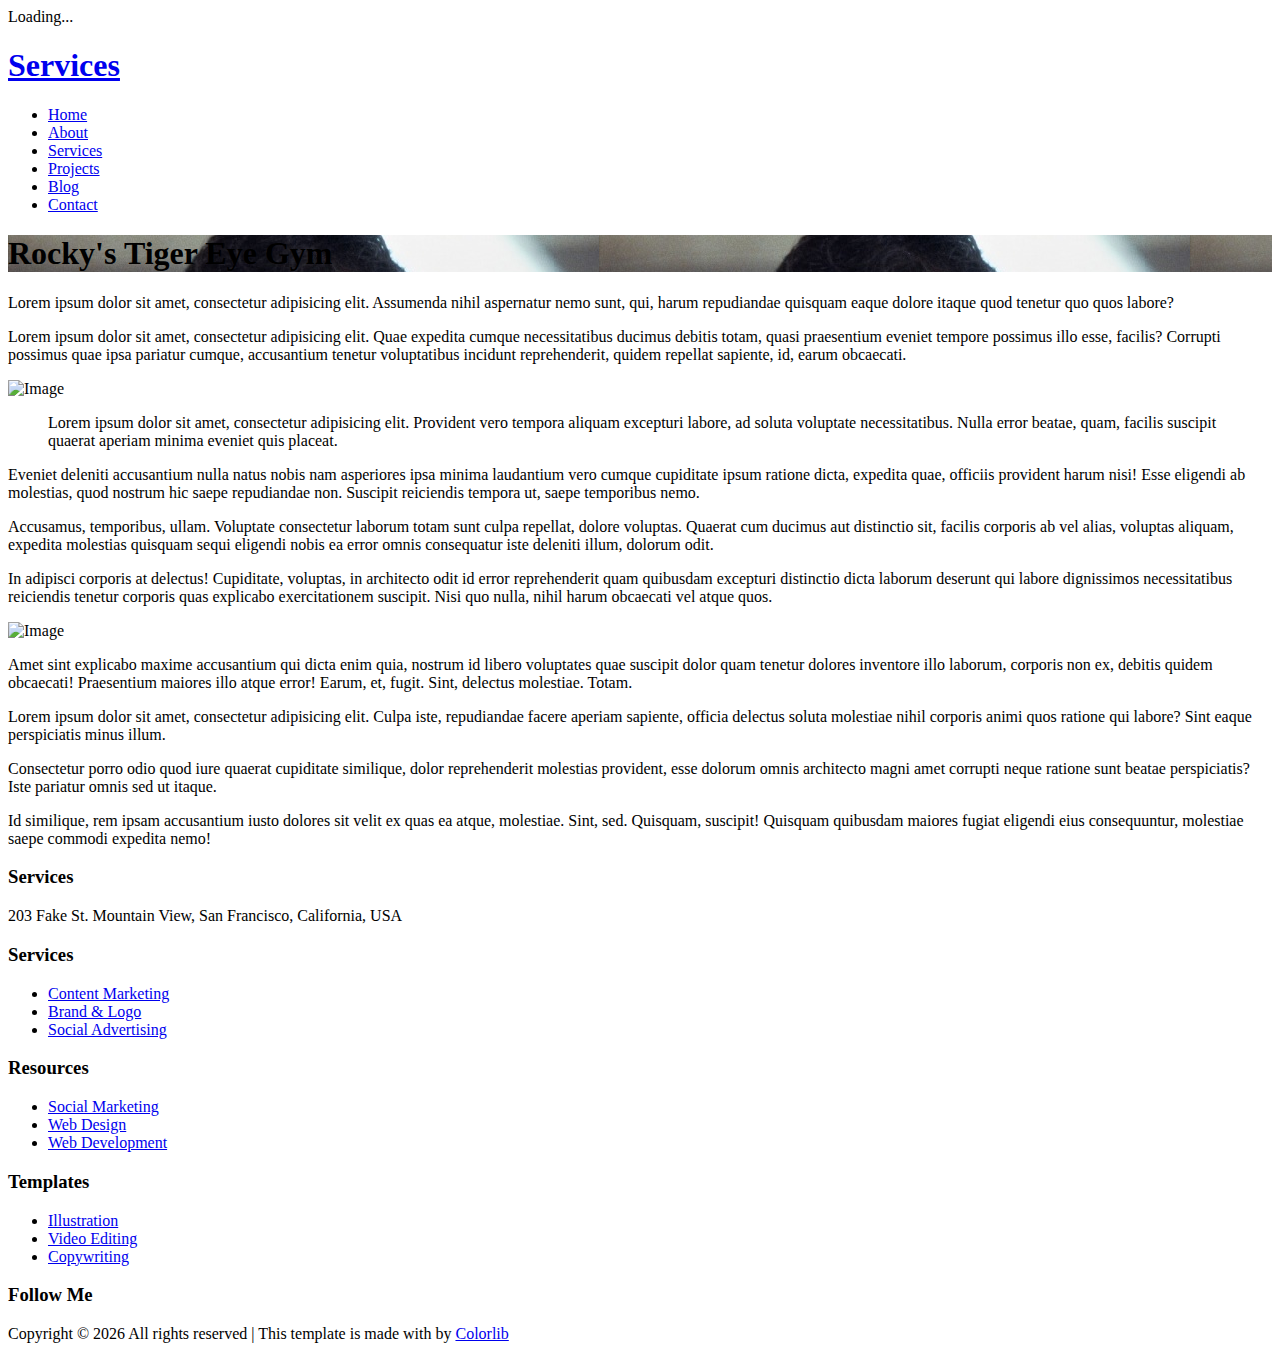
==== dual.html @ f60601f9 "Added Featured Pages" ====
<!DOCTYPE html>
<html lang="en">
  <head>
    <title>Services Free Template by Colorlib</title>
    <meta charset="utf-8" />
    <meta
      name="viewport"
      content="width=device-width, initial-scale=1, shrink-to-fit=no"
    />

    <link
      href="https://fonts.googleapis.com/css2?family=Jost:wght@400;700;900&display=swap"
      rel="stylesheet"
    />
    <link rel="stylesheet" href="fonts/icomoon/style.css" />

    <link rel="stylesheet" href="css/bootstrap/bootstrap.css" />
    <link rel="stylesheet" href="css/jquery-ui.css" />
    <link rel="stylesheet" href="css/owl.carousel.min.css" />
    <link rel="stylesheet" href="css/owl.theme.default.min.css" />
    <link rel="stylesheet" href="css/owl.theme.default.min.css" />

    <link rel="stylesheet" href="css/jquery.fancybox.min.css" />

    <link rel="stylesheet" href="css/bootstrap-datepicker.css" />

    <link rel="stylesheet" href="fonts/flaticon/font/flaticon.css" />

    <link rel="stylesheet" href="css/aos.css" />

    <link rel="stylesheet" href="css/style.css" />
  </head>
  <body data-spy="scroll" data-target=".site-navbar-target" data-offset="300">
    <div id="overlayer"></div>
    <div class="loader">
      <div class="spinner-border text-primary" role="status">
        <span class="sr-only">Loading...</span>
      </div>
    </div>

    <div class="site-wrap">
      <div class="site-mobile-menu site-navbar-target">
        <div class="site-mobile-menu-header">
          <div class="site-mobile-menu-close mt-3">
            <span class="icon-close2 js-menu-toggle"></span>
          </div>
        </div>
        <div class="site-mobile-menu-body"></div>
      </div>

      <header
        class="site-navbar py-4 js-sticky-header site-navbar-target"
        role="banner"
      >
        <div class="container">
          <div class="row align-items-center justify-content-center">
            <div class="col-4">
              <h1 class="m-0 site-logo"><a href="index.html">Services</a></h1>
            </div>

            <div class="col-8">
              <nav
                class="site-navigation position-relative text-right"
                role="navigation"
              >
                <ul
                  class="site-menu main-menu js-clone-nav mr-auto d-none d-lg-block"
                >
                  <li>
                    <a href="index.html#home-section" class="nav-link">Home</a>
                  </li>
                  <li>
                    <a href="index.html#about-section" class="nav-link"
                      >About</a
                    >
                  </li>
                  <li>
                    <a href="index.html#services-section" class="nav-link"
                      >Services</a
                    >
                  </li>
                  <li>
                    <a href="index.html#projects-section" class="nav-link"
                      >Projects</a
                    >
                  </li>
                  <li>
                    <a href="index.html#blog-section" class="nav-link">Blog</a>
                  </li>
                  <li>
                    <a href="index.html#contact-section" class="nav-link"
                      >Contact</a
                    >
                  </li>
                </ul>
              </nav>

              <a
                href="#"
                class="d-inline-block d-lg-none site-menu-toggle js-menu-toggle float-right"
                ><span class="icon-menu h3"></span
              ></a>
            </div>
          </div>
        </div>
      </header>

      <div
        class="site-blocks-cover overlay bg-light"
        style="background-image: url('images/blog_2.jpg')"
        id="home-section"
      >
        <div class="container">
          <div class="row justify-content-center">
            <div class="col-12 text-center align-self-center text-intro">
              <div class="row justify-content-center">
                <div class="col-lg-12">
                  <h1 class="text-white">Rocky's Tiger Eye Gym</h1>
                </div>
              </div>
            </div>
          </div>
        </div>
      </div>

      <div class="site-section first-section">
        <div class="container">
          <div class="row">
            <div class="col-md-12 blog-content">
              <p class="lead">
                Lorem ipsum dolor sit amet, consectetur adipisicing elit.
                Assumenda nihil aspernatur nemo sunt, qui, harum repudiandae
                quisquam eaque dolore itaque quod tenetur quo quos labore?
              </p>
              <p>
                Lorem ipsum dolor sit amet, consectetur adipisicing elit. Quae
                expedita cumque necessitatibus ducimus debitis totam, quasi
                praesentium eveniet tempore possimus illo esse, facilis?
                Corrupti possimus quae ipsa pariatur cumque, accusantium tenetur
                voluptatibus incidunt reprehenderit, quidem repellat sapiente,
                id, earum obcaecati.
              </p>
              <p>
                <img src="images/img_1.jpg" alt="Image" class="img-fluid" />
              </p>

              <blockquote>
                <p>
                  Lorem ipsum dolor sit amet, consectetur adipisicing elit.
                  Provident vero tempora aliquam excepturi labore, ad soluta
                  voluptate necessitatibus. Nulla error beatae, quam, facilis
                  suscipit quaerat aperiam minima eveniet quis placeat.
                </p>
              </blockquote>

              <p>
                Eveniet deleniti accusantium nulla natus nobis nam asperiores
                ipsa minima laudantium vero cumque cupiditate ipsum ratione
                dicta, expedita quae, officiis provident harum nisi! Esse
                eligendi ab molestias, quod nostrum hic saepe repudiandae non.
                Suscipit reiciendis tempora ut, saepe temporibus nemo.
              </p>
              <p>
                Accusamus, temporibus, ullam. Voluptate consectetur laborum
                totam sunt culpa repellat, dolore voluptas. Quaerat cum ducimus
                aut distinctio sit, facilis corporis ab vel alias, voluptas
                aliquam, expedita molestias quisquam sequi eligendi nobis ea
                error omnis consequatur iste deleniti illum, dolorum odit.
              </p>
              <p>
                In adipisci corporis at delectus! Cupiditate, voluptas, in
                architecto odit id error reprehenderit quam quibusdam excepturi
                distinctio dicta laborum deserunt qui labore dignissimos
                necessitatibus reiciendis tenetur corporis quas explicabo
                exercitationem suscipit. Nisi quo nulla, nihil harum obcaecati
                vel atque quos.
              </p>
              <p>
                <img src="images/img_2.jpg" alt="Image" class="img-fluid" />
              </p>
              <p>
                Amet sint explicabo maxime accusantium qui dicta enim quia,
                nostrum id libero voluptates quae suscipit dolor quam tenetur
                dolores inventore illo laborum, corporis non ex, debitis quidem
                obcaecati! Praesentium maiores illo atque error! Earum, et,
                fugit. Sint, delectus molestiae. Totam.
              </p>

              <p>
                Lorem ipsum dolor sit amet, consectetur adipisicing elit. Culpa
                iste, repudiandae facere aperiam sapiente, officia delectus
                soluta molestiae nihil corporis animi quos ratione qui labore?
                Sint eaque perspiciatis minus illum.
              </p>
              <p>
                Consectetur porro odio quod iure quaerat cupiditate similique,
                dolor reprehenderit molestias provident, esse dolorum omnis
                architecto magni amet corrupti neque ratione sunt beatae
                perspiciatis? Iste pariatur omnis sed ut itaque.
              </p>
              <p>
                Id similique, rem ipsam accusantium iusto dolores sit velit ex
                quas ea atque, molestiae. Sint, sed. Quisquam, suscipit!
                Quisquam quibusdam maiores fugiat eligendi eius consequuntur,
                molestiae saepe commodi expedita nemo!
              </p>
            </div>
          </div>
        </div>
      </div>

      <footer class="site-section bg-light footer">
        <div class="container">
          <div class="row mb-5">
            <div class="col-md-3">
              <h3 class="footer-title">Services</h3>
              <p>
                <span class="d-inline-block d-md-block"
                  >203 Fake St. Mountain View,</span
                >
                San Francisco, California, USA
              </p>
            </div>
            <div class="col-md-5 mx-auto">
              <div class="row">
                <div class="col-lg-4">
                  <h3 class="footer-title">Services</h3>
                  <ul class="list-unstyled">
                    <li><a href="#">Content Marketing</a></li>
                    <li><a href="#">Brand & Logo</a></li>
                    <li><a href="#">Social Advertising</a></li>
                  </ul>
                </div>
                <div class="col-lg-4">
                  <h3 class="footer-title">Resources</h3>
                  <ul class="list-unstyled">
                    <li><a href="#">Social Marketing</a></li>
                    <li><a href="#">Web Design</a></li>
                    <li><a href="#">Web Development</a></li>
                  </ul>
                </div>
                <div class="col-lg-4">
                  <h3 class="footer-title">Templates</h3>
                  <ul class="list-unstyled">
                    <li><a href="#">Illustration</a></li>
                    <li><a href="#">Video Editing</a></li>
                    <li><a href="#">Copywriting</a></li>
                  </ul>
                </div>
              </div>
            </div>
            <div class="col-md-3">
              <h3 class="footer-title">Follow Me</h3>
              <a href="#" class="social-circle m-2"
                ><span class="icon-twitter"></span
              ></a>
              <a href="#" class="social-circle m-2"
                ><span class="icon-facebook"></span
              ></a>
              <a href="#" class="social-circle m-2"
                ><span class="icon-instagram"></span
              ></a>
              <a href="#" class="social-circle m-2"
                ><span class="icon-dribbble"></span
              ></a>
              <a href="#" class="social-circle m-2"
                ><span class="icon-linkedin"></span
              ></a>
            </div>
          </div>

          <div class="row">
            <div class="col-12 text-center">
              <p>
                <!-- Link back to Colorlib can't be removed. Template is licensed under CC BY 3.0. -->
                Copyright &copy;
                <script>
                  document.write(new Date().getFullYear());
                </script>
                All rights reserved | This template is made with
                <i class="icon-heart" aria-hidden="true"></i> by
                <a href="https://colorlib.com" target="_blank">Colorlib</a>
                <!-- Link back to Colorlib can't be removed. Template is licensed under CC BY 3.0. -->
              </p>
            </div>
          </div>
        </div>
      </footer>
    </div>
    <!-- .site-wrap -->

    <script src="js/jquery-3.3.1.min.js"></script>
    <script src="js/jquery-ui.js"></script>
    <script src="js/popper.min.js"></script>
    <script src="js/bootstrap.min.js"></script>
    <script src="js/owl.carousel.min.js"></script>
    <script src="js/jquery.easing.1.3.js"></script>
    <script src="js/aos.js"></script>
    <script src="js/jquery.fancybox.min.js"></script>
    <script src="js/jquery.sticky.js"></script>
    <script src="js/isotope.pkgd.min.js"></script>

    <script src="js/main.js"></script>
  </body>
</html>
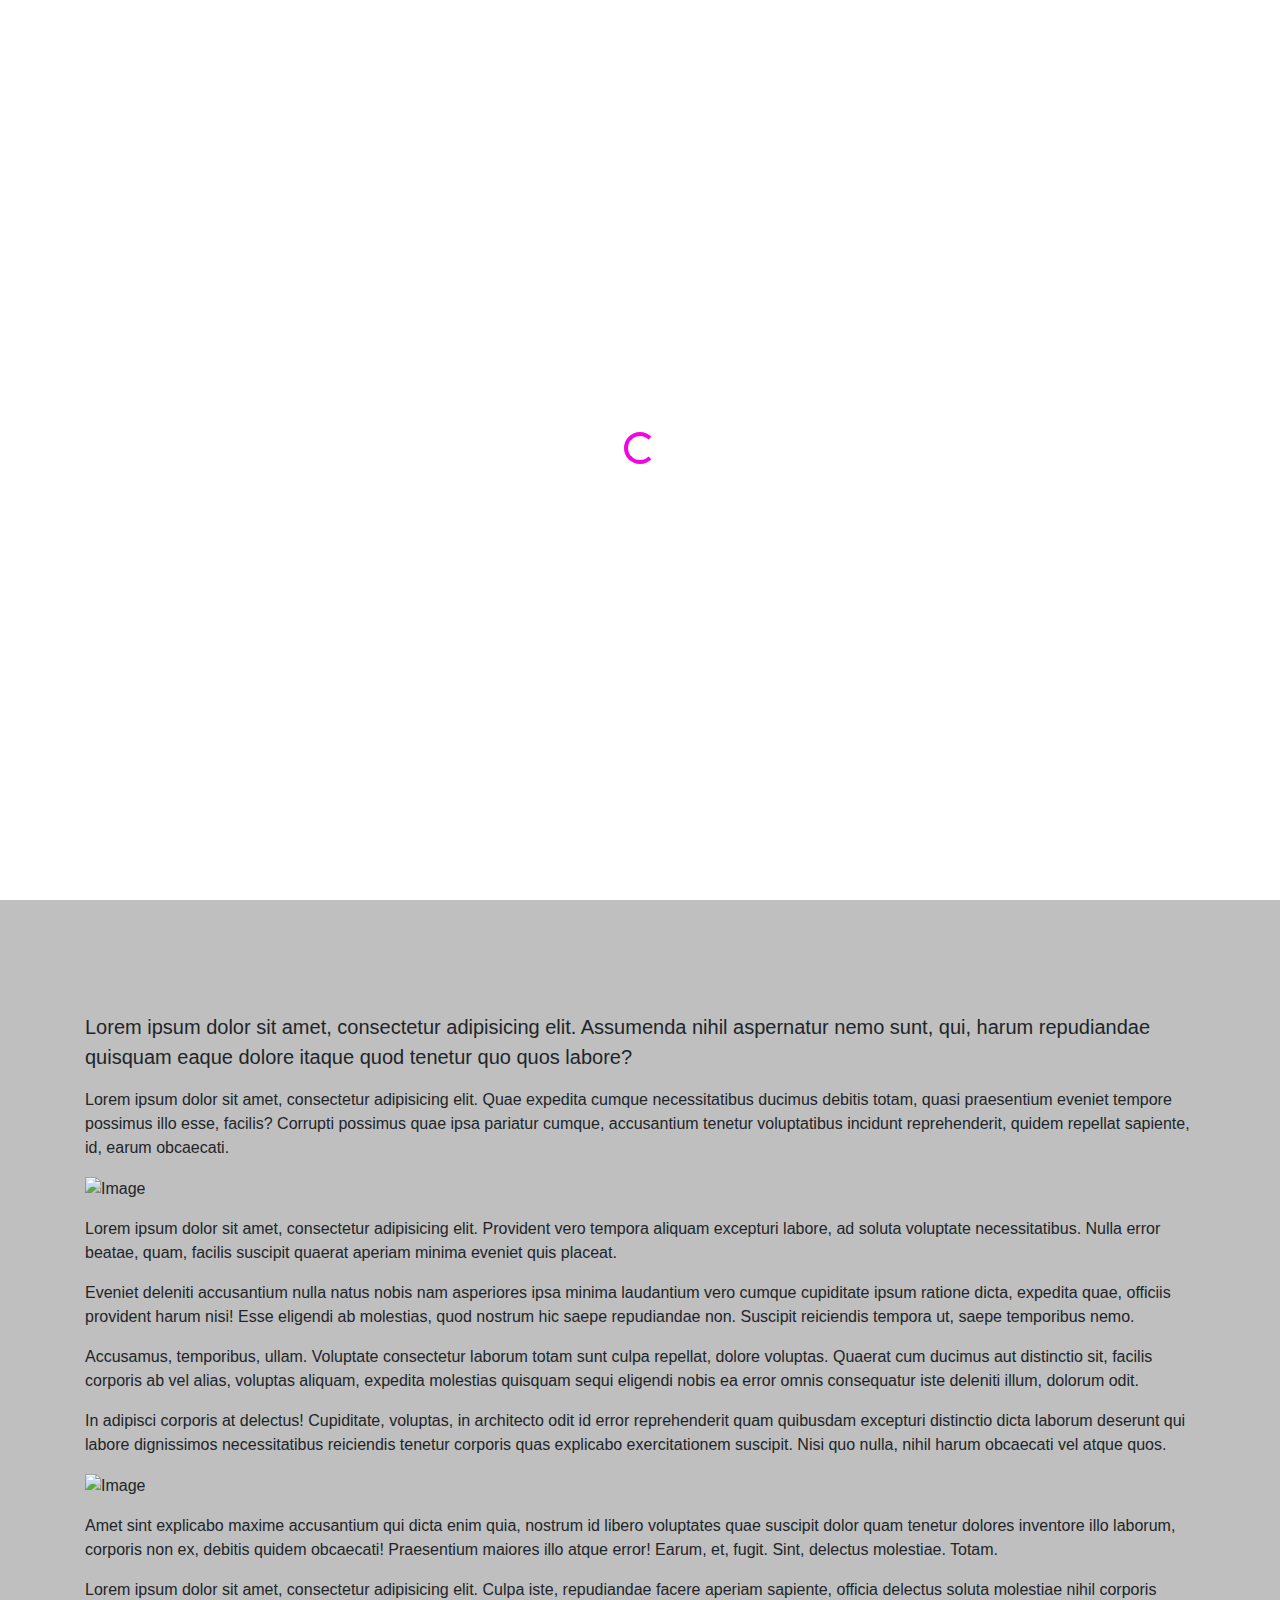
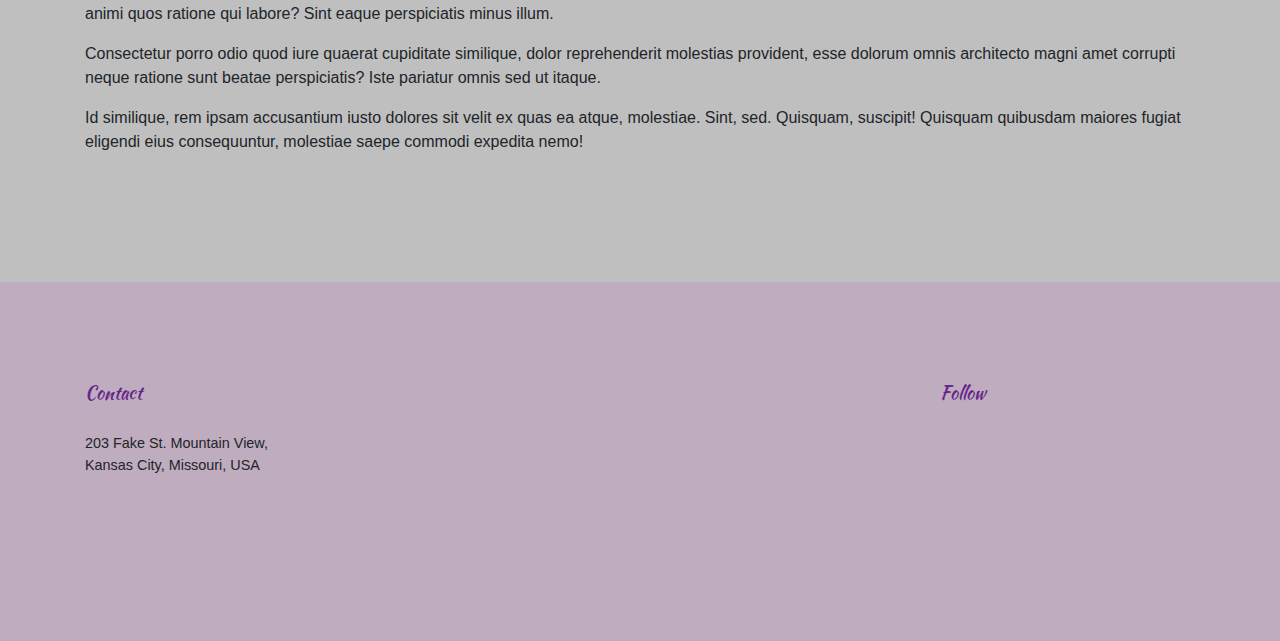
==== commit b9a67153: "Merge pull request #2 from jhatfieldkc/dev" ====
--- a/dual.html
+++ b/dual.html
@@ -1,35 +1,44 @@
 <!DOCTYPE html>
 <html lang="en">
+  <!-- ******************************************************
+    ** Open-source web development project.
+    ** Authors:  Cami Taylor, Jeremy Hatfield, Katie Stapleton  
+    ** Agile Project: Nostaglic Services
+    ** 
+    ** Template Copyright: Colorlibs.com
+    ** Media Copyright: All media images were retrieved from stock photo sources.
+    ** Purpose: This website is built for personal portfolios. It is not intended for commerical purposes. 
+    ********************************************************* -->
+
+  <!-- NOTES: make sure to check mobile. -->
   <head>
-    <title>Services Free Template by Colorlib</title>
+    <title>Nostalgic Services</title>
     <meta charset="utf-8" />
     <meta
       name="viewport"
-      content="width=device-width, initial-scale=1, shrink-to-fit=no"
+      content="width=device-width, initial-scale=1, shrink-to-fit=yes"
     />
-
-    <link
-      href="https://fonts.googleapis.com/css2?family=Jost:wght@400;700;900&display=swap"
-      rel="stylesheet"
-    />
-    <link rel="stylesheet" href="fonts/icomoon/style.css" />
-
+    <link rel="stylesheet" href="css/style.css" />
     <link rel="stylesheet" href="css/bootstrap/bootstrap.css" />
-    <link rel="stylesheet" href="css/jquery-ui.css" />
+    <link rel="stylesheet" href="css/bootstrap-datepicker.css" />
+
     <link rel="stylesheet" href="css/owl.carousel.min.css" />
     <link rel="stylesheet" href="css/owl.theme.default.min.css" />
     <link rel="stylesheet" href="css/owl.theme.default.min.css" />
-
+    <link rel="stylesheet" href="css/aos.css" />
+    <link rel="stylesheet" href="css/jquery-ui.css" />
     <link rel="stylesheet" href="css/jquery.fancybox.min.css" />
 
-    <link rel="stylesheet" href="css/bootstrap-datepicker.css" />
-
+    <link rel="preconnect" href="https://fonts.gstatic.com" />
+    <link rel="stylesheet" href="fonts/icomoon/style.css" />
     <link rel="stylesheet" href="fonts/flaticon/font/flaticon.css" />
-
-    <link rel="stylesheet" href="css/aos.css" />
-
-    <link rel="stylesheet" href="css/style.css" />
+    <link
+      rel="stylesheet"
+      href="https://fonts.googleapis.com/css2?family=Kaushan+Script&display=swap"
+    />
   </head>
+
+  <!--spinner/loading icon-->
   <body data-spy="scroll" data-target=".site-navbar-target" data-offset="300">
     <div id="overlayer"></div>
     <div class="loader">
@@ -37,7 +46,7 @@
         <span class="sr-only">Loading...</span>
       </div>
     </div>
-
+    <!--mobile adjustment-->
     <div class="site-wrap">
       <div class="site-mobile-menu site-navbar-target">
         <div class="site-mobile-menu-header">
@@ -48,68 +57,85 @@
         <div class="site-mobile-menu-body"></div>
       </div>
 
-      <header
-        class="site-navbar py-4 js-sticky-header site-navbar-target"
-        role="banner"
-      >
+      <!--Navigation bar-->
+      <header class="site-navbar py-4 js-sticky-header site-navbar-target">
         <div class="container">
-          <div class="row align-items-center justify-content-center">
+          <div class="row align-items-left justify-content-center">
             <div class="col-4">
-              <h1 class="m-0 site-logo"><a href="index.html">Services</a></h1>
+              <h1 class="m-0 site-logo">
+                <a href="index.html">Nostalgic Services</a>
+              </h1>
             </div>
 
             <div class="col-8">
               <nav
-                class="site-navigation position-relative text-right"
-                role="navigation"
+                class="site-navigation position-relative text-right d-lg-none"
               >
                 <ul
                   class="site-menu main-menu js-clone-nav mr-auto d-none d-lg-block"
                 >
+                  <!-- nav button 01. HOME -->
                   <li>
                     <a href="index.html#home-section" class="nav-link">Home</a>
                   </li>
-                  <li>
-                    <a href="index.html#about-section" class="nav-link"
-                      >About</a
-                    >
-                  </li>
-                  <li>
-                    <a href="index.html#services-section" class="nav-link"
-                      >Services</a
-                    >
-                  </li>
-                  <li>
-                    <a href="index.html#projects-section" class="nav-link"
-                      >Projects</a
-                    >
-                  </li>
-                  <li>
-                    <a href="index.html#blog-section" class="nav-link">Blog</a>
-                  </li>
-                  <li>
-                    <a href="index.html#contact-section" class="nav-link"
-                      >Contact</a
+                  <!-- nav button 02 -->
+                  <li>
+                    <a href="index.html#about-section" class="nav-link">
+                      Who We Are</a
+                    >
+                  </li>
+                  <!--nav button 03. featured services -->
+                  <li>
+                    <a href="index.html#featured-section" class="nav-link">
+                      Featured Services</a
+                    >
+                    <!-- nav button 04. add'l services -->
+                    <a href="index.html#additional-section" class="nav-link">
+                      More Services</a
+                    >
+                  </li>
+                  <!--nav button 05. our staff -->
+                  <li>
+                    <a href="index.html#staff-section" class="nav-link">
+                      Our Staff</a
+                    >
+                  </li>
+                  <!-- nav button 06. contact -->
+                  <li>
+                    <a href="index.html#reservation-section" class="nav-link">
+                      Reservations</a
                     >
                   </li>
                 </ul>
               </nav>
-
+              <!--Gotta love hamburgers-->
               <a
                 href="#"
-                class="d-inline-block d-lg-none site-menu-toggle js-menu-toggle float-right"
-                ><span class="icon-menu h3"></span
-              ></a>
+                class="d-inline-block site-menu-toggle js-menu-toggle float-right"
+              >
+                <span class="icon-menu h1"></span>
+              </a>
             </div>
           </div>
         </div>
       </header>
+
+      <!-- primary head including background and text -->
+      <!--background image-->
+      <!-- FORMER background image code
+        <div
+        class="site-blocks-cover overlay bg-light"
+        style="background-image: url('images/bkgd_head.png')"
+        id="home-section"
+      </div>
+       -->
 
       <div
         class="site-blocks-cover overlay bg-light"
-        style="background-image: url('images/blog_2.jpg')"
+        style="background-image: url('images/feat_serv_02.jpg')"
         id="home-section"
       >
+        <!--COMMENT: "fighting" by Sunset Boulevard from www.gettyimages.com-->
         <div class="container">
           <div class="row justify-content-center">
             <div class="col-12 text-center align-self-center text-intro">
@@ -141,8 +167,13 @@
                 id, earum obcaecati.
               </p>
               <p>
-                <img src="images/img_1.jpg" alt="Image" class="img-fluid" />
-              </p>
+                <img
+                  src="images/boxing_gloves.png"
+                  alt="Image"
+                  class="img-fluid"
+                />
+              </p>
+              <!--COMMENT: "pair of black boxing gloves" by Bogdan Yukhymchuk from www.unsplash.com-->
 
               <blockquote>
                 <p>
@@ -209,21 +240,25 @@
         </div>
       </div>
 
+      <!-- Footer section -->
       <footer class="site-section bg-light footer">
         <div class="container">
           <div class="row mb-5">
             <div class="col-md-3">
-              <h3 class="footer-title">Services</h3>
-              <p>
+              <!-- ftr.C1. Services #1  -->
+              <!-- ISSUE: "services" listed twice. consider changing to "Service Available in:" "Service location" etc-->
+              <h3 class="footer-title">Contact</h3>
+              <p>
+                <!-- ISSUE: address needs to be changed or removed-->
                 <span class="d-inline-block d-md-block"
                   >203 Fake St. Mountain View,</span
                 >
-                San Francisco, California, USA
+                Kansas City, Missouri, USA
               </p>
             </div>
             <div class="col-md-5 mx-auto">
               <div class="row">
-                <div class="col-lg-4">
+                <!-- <div class="col-lg-4">
                   <h3 class="footer-title">Services</h3>
                   <ul class="list-unstyled">
                     <li><a href="#">Content Marketing</a></li>
@@ -231,6 +266,7 @@
                     <li><a href="#">Social Advertising</a></li>
                   </ul>
                 </div>
+                
                 <div class="col-lg-4">
                   <h3 class="footer-title">Resources</h3>
                   <ul class="list-unstyled">
@@ -239,6 +275,7 @@
                     <li><a href="#">Web Development</a></li>
                   </ul>
                 </div>
+                
                 <div class="col-lg-4">
                   <h3 class="footer-title">Templates</h3>
                   <ul class="list-unstyled">
@@ -246,44 +283,46 @@
                     <li><a href="#">Video Editing</a></li>
                     <li><a href="#">Copywriting</a></li>
                   </ul>
-                </div>
+                </div>-->
               </div>
             </div>
+            <!-- ftr.C4. "Follow Me" -->
             <div class="col-md-3">
-              <h3 class="footer-title">Follow Me</h3>
-              <a href="#" class="social-circle m-2"
-                ><span class="icon-twitter"></span
-              ></a>
-              <a href="#" class="social-circle m-2"
-                ><span class="icon-facebook"></span
-              ></a>
-              <a href="#" class="social-circle m-2"
-                ><span class="icon-instagram"></span
-              ></a>
-              <a href="#" class="social-circle m-2"
-                ><span class="icon-dribbble"></span
-              ></a>
-              <a href="#" class="social-circle m-2"
-                ><span class="icon-linkedin"></span
-              ></a>
-            </div>
-          </div>
-
+              <h3 class="footer-title">Follow</h3>
+              <a href="#" class="social-circle m-2">
+                <span class="icon-twitter"></span>
+              </a>
+              <a href="#" class="social-circle m-2">
+                <span class="icon-facebook"></span>
+              </a>
+              <a href="#" class="social-circle m-2">
+                <span class="icon-instagram"></span>
+              </a>
+              <a href="#" class="social-circle m-2">
+                <span class="icon-dribbble"></span>
+              </a>
+              <a href="#" class="social-circle m-2">
+                <span class="icon-linkedin"></span>
+              </a>
+            </div>
+          </div>
+
+          <!--Copyright claim/disclaimers
           <div class="row">
-            <div class="col-12 text-center">
-              <p>
-                <!-- Link back to Colorlib can't be removed. Template is licensed under CC BY 3.0. -->
+            <div class="col-12 text-center" >
+              <p>
+               Link back to Colorlib can't be removed. Template is licensed under CC BY 3.0.
                 Copyright &copy;
                 <script>
                   document.write(new Date().getFullYear());
                 </script>
-                All rights reserved | This template is made with
+                All rights reserved | The template is made with
                 <i class="icon-heart" aria-hidden="true"></i> by
                 <a href="https://colorlib.com" target="_blank">Colorlib</a>
-                <!-- Link back to Colorlib can't be removed. Template is licensed under CC BY 3.0. -->
-              </p>
-            </div>
-          </div>
+                Link back to Colorlib can't be removed. Template is licensed under CC BY 3.0.
+              </p>
+            </div>
+          </div> -->
         </div>
       </footer>
     </div>
--- a/css/style.css
+++ b/css/style.css
@@ -0,0 +1,1341 @@
+/* Base */
+html {
+  overflow-x: hidden;
+}
+
+body {
+  line-height: 1.7;
+  color: #666666;
+  font-weight: 400;
+  font-size: 1rem;
+}
+
+::-moz-selection {
+  background: #000;
+  color: #fff;
+}
+
+::selection {
+  background: #000;
+  color: #f205e2;
+}
+
+a {
+  -webkit-transition: 0.3s all ease;
+  -o-transition: 0.3s all ease;
+  transition: 0.3s all ease;
+}
+a:hover {
+  text-decoration: none;
+}
+
+h2,
+h3,
+h4,
+h5,
+.h2,
+.h3,
+.h4,
+.h5 {
+  font-family: "Kaushan Script", sans-serif;
+  color: #64278c;
+}
+
+h1,
+.h1 {
+  font-family: "Kaushan Script", sans-serif;
+  color: #f205e2;
+}
+
+.border-2 {
+  border-width: 2px;
+}
+
+.text-black {
+  color: #000 !important;
+}
+
+.bg-black {
+  background: #000 !important;
+}
+
+.color-black-opacity-5 {
+  color: rgba(0, 0, 0, 0.5);
+}
+
+.color-white-opacity-5 {
+  color: rgba(255, 255, 255, 0.5);
+}
+
+body:after {
+  -webkit-transition: 0.3s all ease-in-out;
+  -o-transition: 0.3s all ease-in-out;
+  transition: 0.3s all ease-in-out;
+}
+
+.offcanvas-menu {
+  position: relative;
+}
+.offcanvas-menu:after {
+  position: absolute;
+  content: "";
+  bottom: 0;
+  left: 0;
+  top: 0;
+  right: 0;
+  z-index: 999;
+  background: rgba(0, 0, 0, 0.2);
+}
+
+.btn {
+  font-size: 16px;
+  border-radius: 30px;
+  padding: 10px 30px;
+}
+.btn:hover,
+.btn:active,
+.btn:focus {
+  outline: none;
+  -webkit-box-shadow: none !important;
+  box-shadow: none !important;
+}
+.btn.btn-primary {
+  background: #f205e2;
+  border-color: #f205e2;
+  color: #fff;
+}
+.btn.btn-primary:hover {
+  background: #000;
+  border-color: #000;
+  color: #fff;
+}
+.btn.btn-primary.btn-black--hover:hover {
+  background: #666666;
+  color: #fff;
+}
+
+.line-height-1 {
+  line-height: 1 !important;
+}
+
+.bg-black {
+  background: #000;
+}
+
+.form-control {
+  height: 43px;
+  border-radius: 30px;
+  font-family: "Jost", -apple-system, BlinkMacSystemFont, "Segoe UI", Roboto,
+    "Helvetica Neue", Arial, "Noto Sans", sans-serif, "Apple Color Emoji",
+    "Segoe UI Emoji", "Segoe UI Symbol", "Noto Color Emoji";
+}
+.form-control:active,
+.form-control:focus {
+  border-color: #f205e2;
+}
+.form-control:hover,
+.form-control:active,
+.form-control:focus {
+  -webkit-box-shadow: none !important;
+  box-shadow: none !important;
+}
+
+.site-section {
+  padding: 2.5em 0;
+}
+@media (min-width: 768px) {
+  .site-section {
+    padding: 7em 0;
+  }
+}
+.site-section.site-section-sm {
+  padding: 4em 0;
+}
+
+.site-section-heading {
+  padding-bottom: 20px;
+  margin-bottom: 0px;
+  position: relative;
+  font-size: 2.5rem;
+}
+@media (min-width: 768px) {
+  .site-section-heading {
+    font-size: 3rem;
+  }
+}
+
+.site-footer {
+  padding: 4em 0;
+  background: #333333;
+}
+@media (min-width: 768px) {
+  .site-footer {
+    padding: 8em 0;
+  }
+}
+.site-footer .border-top {
+  border-top: 1px solid rgba(255, 255, 255, 0.1) !important;
+}
+.site-footer p {
+  color: #737373;
+}
+.site-footer h2,
+.site-footer h3,
+.site-footer h4,
+.site-footer h5 {
+  color: #fff;
+}
+.site-footer a {
+  color: #999999;
+}
+.site-footer a:hover {
+  color: white;
+}
+.site-footer ul li {
+  margin-bottom: 10px;
+}
+.site-footer .footer-heading {
+  font-size: 16px;
+  color: #fff;
+}
+
+.bg-text-line {
+  display: inline;
+  background: #000;
+  -webkit-box-shadow: 20px 0 0 #000, -20px 0 0 #000;
+  box-shadow: 20px 0 0 #000, -20px 0 0 #000;
+}
+
+.text-white-opacity-05 {
+  color: rgba(255, 255, 255, 0.5);
+}
+
+.text-black-opacity-05 {
+  color: rgba(0, 0, 0, 0.5);
+}
+
+.hover-bg-enlarge {
+  overflow: hidden;
+  position: relative;
+}
+@media (max-width: 991.98px) {
+  .hover-bg-enlarge {
+    height: auto !important;
+  }
+}
+.hover-bg-enlarge > div {
+  -webkit-transform: scale(1);
+  -ms-transform: scale(1);
+  transform: scale(1);
+  -webkit-transition: 0.8s all ease-in-out;
+  -o-transition: 0.8s all ease-in-out;
+  transition: 0.8s all ease-in-out;
+}
+.hover-bg-enlarge:hover > div,
+.hover-bg-enlarge:focus > div,
+.hover-bg-enlarge:active > div {
+  -webkit-transform: scale(1.2);
+  -ms-transform: scale(1.2);
+  transform: scale(1.2);
+}
+@media (max-width: 991.98px) {
+  .hover-bg-enlarge .bg-image-md-height {
+    height: 300px !important;
+  }
+}
+
+.bg-image {
+  background-size: cover;
+  background-position: center center;
+  background-repeat: no-repeat;
+  background-attachment: fixed;
+}
+.bg-image.overlay {
+  position: relative;
+}
+.bg-image.overlay:after {
+  position: absolute;
+  content: "";
+  top: 0;
+  left: 0;
+  right: 0;
+  bottom: 0;
+  z-index: 0;
+  width: 100%;
+  background: rgba(0, 0, 0, 0.7);
+}
+.bg-image > .container {
+  position: relative;
+  z-index: 1;
+}
+
+@media (max-width: 991.98px) {
+  .img-md-fluid {
+    max-width: 100%;
+  }
+}
+
+@media (max-width: 991.98px) {
+  .display-1,
+  .display-3 {
+    font-size: 3rem;
+  }
+}
+
+.play-single-big {
+  width: 90px;
+  height: 90px;
+  display: inline-block;
+  border: 2px solid #fff;
+  color: #fff !important;
+  border-radius: 50%;
+  position: relative;
+  -webkit-transition: 0.3s all ease-in-out;
+  -o-transition: 0.3s all ease-in-out;
+  transition: 0.3s all ease-in-out;
+}
+.play-single-big > span {
+  font-size: 50px;
+  position: absolute;
+  top: 50%;
+  left: 50%;
+  -webkit-transform: translate(-40%, -50%);
+  -ms-transform: translate(-40%, -50%);
+  transform: translate(-40%, -50%);
+}
+.play-single-big:hover {
+  width: 120px;
+  height: 120px;
+}
+
+.overlap-to-top {
+  margin-top: -150px;
+}
+
+.ul-check {
+  margin-bottom: 50px;
+}
+.ul-check li {
+  position: relative;
+  padding-left: 35px;
+  margin-bottom: 15px;
+  line-height: 1.5;
+}
+.ul-check li:before {
+  left: 0;
+  font-size: 20px;
+  top: -0.3rem;
+  font-family: "icomoon";
+  content: "\e5ca";
+  position: absolute;
+}
+.ul-check.white li:before {
+  color: #fff;
+}
+.ul-check.success li:before {
+  color: #71bc42;
+}
+.ul-check.primary li:before {
+  color: #f205e2;
+}
+.ul-check li.remove {
+  text-decoration: line-through;
+  color: #dee2e6;
+}
+.ul-check li.remove:before {
+  color: #dee2e6;
+}
+
+.select-wrap,
+.wrap-icon {
+  position: relative;
+}
+.select-wrap .icon,
+.wrap-icon .icon {
+  position: absolute;
+  right: 10px;
+  top: 50%;
+  -webkit-transform: translateY(-50%);
+  -ms-transform: translateY(-50%);
+  transform: translateY(-50%);
+  font-size: 22px;
+}
+.select-wrap select,
+.wrap-icon select {
+  -webkit-appearance: none;
+  -moz-appearance: none;
+  appearance: none;
+  width: 100%;
+}
+
+.spinner-border {
+  color: #f205e2;
+}
+
+/*PRELOADING------------ */
+#overlayer {
+  width: 100%;
+  height: 100%;
+  position: fixed;
+  z-index: 7100;
+  background: #fff;
+  top: 0;
+  left: 0;
+  right: 0;
+  bottom: 0;
+}
+
+.loader {
+  z-index: 7700;
+  position: fixed;
+  top: 50%;
+  left: 50%;
+  -webkit-transform: translate(-50%, -50%);
+  -ms-transform: translate(-50%, -50%);
+  transform: translate(-50%, -50%);
+}
+
+/* Navbar */
+.site-navbar {
+  margin-bottom: 0px;
+  z-index: 1999;
+  position: absolute;
+  top: 0;
+  width: 100%;
+  border-bottom: rgba(255, 255, 255, 0.7);
+}
+.site-navbar .site-logo {
+  font-size: 1.5rem;
+}
+.site-navbar .site-logo a {
+  border: 4px solid #fff;
+  display: inline-block;
+  padding: 5px 10px;
+}
+.site-navbar .site-navigation .site-menu {
+  margin: 0;
+  padding: 0;
+  margin-bottom: 0;
+  font-family: "Jost", sans-serif;
+}
+.site-navbar .site-navigation .site-menu a {
+  text-decoration: none !important;
+  display: inline-block;
+  position: relative;
+  padding: 5px 20px;
+}
+.site-navbar .site-navigation .site-menu a:before {
+  position: absolute;
+  content: "";
+  bottom: 0;
+  left: 18px;
+  right: 18px;
+  height: 2px;
+  width: 0;
+  background: #fff;
+  -webkit-transition: 0.3s all ease-in-out;
+  -o-transition: 0.3s all ease-in-out;
+  transition: 0.3s all ease-in-out;
+}
+.site-navbar .site-navigation .site-menu a:hover,
+.site-navbar .site-navigation .site-menu a.active {
+  color: #000;
+}
+.site-navbar .site-navigation .site-menu a:hover:before,
+.site-navbar .site-navigation .site-menu a.active:before {
+  width: 100%;
+}
+.site-navbar .site-navigation .site-menu > li {
+  display: inline-block;
+}
+.site-navbar .site-navigation .site-menu > li > a {
+  padding: 5px 20px;
+  color: #000;
+  display: inline-block;
+  text-decoration: none !important;
+}
+.site-navbar .site-navigation .site-menu > li > a:hover {
+  color: #f205e2;
+}
+.site-navbar .site-navigation .site-menu .has-children {
+  position: relative;
+}
+.site-navbar .site-navigation .site-menu .has-children > a {
+  position: relative;
+  padding-right: 20px;
+}
+.site-navbar .site-navigation .site-menu .has-children > a:before {
+  position: absolute;
+  content: "\e313";
+  font-size: 16px;
+  top: 50%;
+  right: 0;
+  -webkit-transform: translateY(-50%);
+  -ms-transform: translateY(-50%);
+  transform: translateY(-50%);
+  font-family: "icomoon";
+}
+.site-navbar .site-navigation .site-menu .has-children .dropdown {
+  visibility: hidden;
+  opacity: 0;
+  top: 100%;
+  position: absolute;
+  text-align: left;
+  border-top: 2px solid #f205e2;
+  -webkit-box-shadow: 0 2px 10px -2px rgba(0, 0, 0, 0.1);
+  box-shadow: 0 2px 10px -2px rgba(0, 0, 0, 0.1);
+  padding: 0px 0;
+  margin-top: 20px;
+  margin-left: 0px;
+  background: #fff;
+  -webkit-transition: 0.2s 0s;
+  -o-transition: 0.2s 0s;
+  transition: 0.2s 0s;
+}
+.site-navbar .site-navigation .site-menu .has-children .dropdown.arrow-top {
+  position: absolute;
+}
+.site-navbar
+  .site-navigation
+  .site-menu
+  .has-children
+  .dropdown.arrow-top:before {
+  bottom: 100%;
+  left: 20%;
+  border: solid transparent;
+  content: " ";
+  height: 0;
+  width: 0;
+  position: absolute;
+  pointer-events: none;
+}
+.site-navbar
+  .site-navigation
+  .site-menu
+  .has-children
+  .dropdown.arrow-top:before {
+  border-color: rgba(136, 183, 213, 0);
+  border-bottom-color: #fff;
+  border-width: 10px;
+  margin-left: -10px;
+}
+.site-navbar .site-navigation .site-menu .has-children .dropdown a {
+  text-transform: none;
+  letter-spacing: normal;
+  -webkit-transition: 0s all;
+  -o-transition: 0s all;
+  transition: 0s all;
+  color: #000;
+}
+.site-navbar .site-navigation .site-menu .has-children .dropdown .active {
+  color: #f205e2 !important;
+}
+.site-navbar .site-navigation .site-menu .has-children .dropdown > li {
+  list-style: none;
+  padding: 0;
+  margin: 0;
+  min-width: 210px;
+}
+.site-navbar .site-navigation .site-menu .has-children .dropdown > li > a {
+  padding: 9px 20px;
+  display: block;
+}
+.site-navbar
+  .site-navigation
+  .site-menu
+  .has-children
+  .dropdown
+  > li
+  > a:hover {
+  background: #eff1f3;
+  color: #000;
+}
+.site-navbar
+  .site-navigation
+  .site-menu
+  .has-children
+  .dropdown
+  > li.has-children
+  > a:before {
+  content: "\e315";
+  right: 20px;
+}
+.site-navbar
+  .site-navigation
+  .site-menu
+  .has-children
+  .dropdown
+  > li.has-children
+  > .dropdown,
+.site-navbar
+  .site-navigation
+  .site-menu
+  .has-children
+  .dropdown
+  > li.has-children
+  > ul {
+  left: 100%;
+  top: 0;
+}
+.site-navbar .site-navigation .site-menu .has-children:hover > a,
+.site-navbar .site-navigation .site-menu .has-children:focus > a,
+.site-navbar .site-navigation .site-menu .has-children:active > a {
+  color: #f205e2;
+}
+.site-navbar .site-navigation .site-menu .has-children:hover,
+.site-navbar .site-navigation .site-menu .has-children:focus,
+.site-navbar .site-navigation .site-menu .has-children:active {
+  cursor: pointer;
+}
+.site-navbar .site-navigation .site-menu .has-children:hover > .dropdown,
+.site-navbar .site-navigation .site-menu .has-children:focus > .dropdown,
+.site-navbar .site-navigation .site-menu .has-children:active > .dropdown {
+  -webkit-transition-delay: 0s;
+  -o-transition-delay: 0s;
+  transition-delay: 0s;
+  margin-top: 0px;
+  visibility: visible;
+  opacity: 1;
+}
+
+.site-mobile-menu {
+  width: 300px;
+  position: fixed;
+  right: 0;
+  z-index: 2000;
+  padding-top: 20px;
+  background: #fff;
+  height: calc(100vh);
+  -webkit-transform: translateX(110%);
+  -ms-transform: translateX(110%);
+  transform: translateX(110%);
+  -webkit-box-shadow: -10px 0 20px -10px rgba(0, 0, 0, 0.1);
+  box-shadow: -10px 0 20px -10px rgba(0, 0, 0, 0.1);
+  -webkit-transition: 0.3s all ease-in-out;
+  -o-transition: 0.3s all ease-in-out;
+  transition: 0.3s all ease-in-out;
+}
+.offcanvas-menu .site-mobile-menu {
+  -webkit-transform: translateX(0%);
+  -ms-transform: translateX(0%);
+  transform: translateX(0%);
+}
+.site-mobile-menu .site-mobile-menu-header {
+  width: 100%;
+  float: left;
+  padding-left: 20px;
+  padding-right: 20px;
+}
+.site-mobile-menu .site-mobile-menu-header .site-mobile-menu-close {
+  float: right;
+  margin-top: 8px;
+}
+.site-mobile-menu .site-mobile-menu-header .site-mobile-menu-close span {
+  font-size: 30px;
+  display: inline-block;
+  padding-left: 10px;
+  padding-right: 0px;
+  line-height: 1;
+  cursor: pointer;
+  -webkit-transition: 0.3s all ease;
+  -o-transition: 0.3s all ease;
+  transition: 0.3s all ease;
+}
+.site-mobile-menu .site-mobile-menu-header .site-mobile-menu-logo {
+  float: left;
+  margin-top: 10px;
+  margin-left: 0px;
+}
+.site-mobile-menu .site-mobile-menu-header .site-mobile-menu-logo a {
+  display: inline-block;
+  text-transform: uppercase;
+}
+.site-mobile-menu .site-mobile-menu-header .site-mobile-menu-logo a img {
+  max-width: 70px;
+}
+.site-mobile-menu .site-mobile-menu-header .site-mobile-menu-logo a:hover {
+  text-decoration: none;
+}
+.site-mobile-menu .site-mobile-menu-body {
+  overflow-y: scroll;
+  -webkit-overflow-scrolling: touch;
+  position: relative;
+  padding: 0 20px 20px 20px;
+  height: calc(100vh - 52px);
+  padding-bottom: 150px;
+}
+.site-mobile-menu .site-nav-wrap {
+  padding: 0;
+  margin: 0;
+  list-style: none;
+  position: relative;
+}
+.site-mobile-menu .site-nav-wrap a {
+  padding: 10px 20px;
+  display: block;
+  position: relative;
+  color: #212529;
+}
+.site-mobile-menu .site-nav-wrap a:hover {
+  color: #f205e2;
+}
+.site-mobile-menu .site-nav-wrap li {
+  position: relative;
+  display: block;
+}
+.site-mobile-menu .site-nav-wrap li .active {
+  color: #f205e2;
+}
+.site-mobile-menu .site-nav-wrap .arrow-collapse {
+  position: absolute;
+  right: 0px;
+  top: 10px;
+  z-index: 20;
+  width: 36px;
+  height: 36px;
+  text-align: center;
+  cursor: pointer;
+  border-radius: 50%;
+}
+.site-mobile-menu .site-nav-wrap .arrow-collapse:hover {
+  background: #f8f9fa;
+}
+.site-mobile-menu .site-nav-wrap .arrow-collapse:before {
+  font-size: 12px;
+  z-index: 20;
+  font-family: "icomoon";
+  content: "\f078";
+  position: absolute;
+  top: 50%;
+  left: 50%;
+  -webkit-transform: translate(-50%, -50%) rotate(-180deg);
+  -ms-transform: translate(-50%, -50%) rotate(-180deg);
+  transform: translate(-50%, -50%) rotate(-180deg);
+  -webkit-transition: 0.3s all ease;
+  -o-transition: 0.3s all ease;
+  transition: 0.3s all ease;
+}
+.site-mobile-menu .site-nav-wrap .arrow-collapse.collapsed:before {
+  -webkit-transform: translate(-50%, -50%);
+  -ms-transform: translate(-50%, -50%);
+  transform: translate(-50%, -50%);
+}
+.site-mobile-menu .site-nav-wrap > li {
+  display: block;
+  position: relative;
+  float: left;
+  width: 100%;
+}
+.site-mobile-menu .site-nav-wrap > li > a {
+  padding-left: 20px;
+  font-size: 20px;
+}
+.site-mobile-menu .site-nav-wrap > li > ul {
+  padding: 0;
+  margin: 0;
+  list-style: none;
+}
+.site-mobile-menu .site-nav-wrap > li > ul > li {
+  display: block;
+}
+.site-mobile-menu .site-nav-wrap > li > ul > li > a {
+  padding-left: 40px;
+  font-size: 16px;
+}
+.site-mobile-menu .site-nav-wrap > li > ul > li > ul {
+  padding: 0;
+  margin: 0;
+}
+.site-mobile-menu .site-nav-wrap > li > ul > li > ul > li {
+  display: block;
+}
+.site-mobile-menu .site-nav-wrap > li > ul > li > ul > li > a {
+  font-size: 16px;
+  padding-left: 60px;
+}
+.site-mobile-menu .site-nav-wrap[data-class="social"] {
+  float: left;
+  width: 100%;
+  margin-top: 30px;
+  padding-bottom: 5em;
+}
+.site-mobile-menu .site-nav-wrap[data-class="social"] > li {
+  width: auto;
+}
+.site-mobile-menu .site-nav-wrap[data-class="social"] > li:first-child a {
+  padding-left: 15px !important;
+}
+
+.sticky-wrapper {
+  position: absolute;
+  z-index: 100;
+  width: 100%;
+}
+.sticky-wrapper .site-navbar {
+  -webkit-transition: 0.3s all ease;
+  -o-transition: 0.3s all ease;
+  transition: 0.3s all ease;
+}
+.sticky-wrapper .site-navbar .site-menu-toggle {
+  color: #fff;
+}
+.sticky-wrapper .site-navbar .site-logo a {
+  color: #fff;
+}
+.sticky-wrapper .site-navbar .site-menu > li > a {
+  color: #fff;
+}
+.sticky-wrapper .site-navbar .site-menu > li > a:hover,
+.sticky-wrapper .site-navbar .site-menu > li > a.active {
+  color: #fff !important;
+}
+.sticky-wrapper.is-sticky .site-navbar {
+  border-bottom: 1px solid transparent;
+  -webkit-box-shadow: 4px 0 20px -5px rgba(0, 0, 0, 0);
+  box-shadow: 4px 0 20px -5px rgba(0, 0, 0, 0);
+  opacity: 0.5;
+}
+.sticky-wrapper.is-sticky .site-navbar .site-menu-toggle {
+  color: #fff;
+}
+.sticky-wrapper.is-sticky .site-navbar .site-logo {
+  font-size: 1.5rem;
+}
+.sticky-wrapper.is-sticky .site-navbar .site-logo a {
+  border: 4px solid #fff;
+}
+.sticky-wrapper.is-sticky .site-navbar .site-logo a {
+  color: #fff;
+}
+.sticky-wrapper.is-sticky .site-navbar .site-menu > li > a {
+  color: #fff !important;
+}
+.sticky-wrapper.is-sticky .site-navbar .site-menu > li > a:hover,
+.sticky-wrapper.is-sticky .site-navbar .site-menu > li > a.active {
+  color: #f205e2 !important;
+}
+.sticky-wrapper .shrink {
+  padding-top: 10px !important;
+  padding-bottom: 10px !important;
+}
+
+/* Blocks */
+.site-blocks-cover {
+  background-size: cover;
+  background-repeat: no-repeat;
+  background-position: top;
+  background-position: center center;
+  overflow: hidden;
+  position: relative;
+}
+.site-blocks-cover .lead {
+  font-family: "Jost", sans-serif;
+  font-size: 1.3rem;
+  color: #1a1a1a;
+}
+.site-blocks-cover.overlay {
+  position: relative;
+}
+.site-blocks-cover.overlay:before {
+  position: absolute;
+  content: "";
+  left: 0;
+  bottom: 0;
+  right: 0;
+  top: 0;
+  z-index: 2;
+  background: rgba(0, 0, 0, 0);
+}
+.site-blocks-cover,
+.site-blocks-cover > .container > .row {
+  min-height: 600px;
+  height: calc(100vh);
+}
+.site-blocks-cover.inner-page-cover,
+.site-blocks-cover.inner-page-cover > .container > .row {
+  min-height: 400px;
+  height: calc(20vh);
+}
+.site-blocks-cover .text-intro {
+  position: relative;
+  z-index: 2;
+}
+.site-blocks-cover h1 {
+  font-size: 3rem;
+  font-family: "Jost", sans-serif;
+}
+.site-blocks-cover .img-face {
+  position: absolute;
+  right: -5%;
+  bottom: 0;
+  z-index: 1;
+}
+@media (max-width: 991.98px) {
+  .site-blocks-cover .img-face {
+    right: -25%;
+  }
+}
+
+.section-title {
+  position: relative;
+  padding-bottom: 20px;
+}
+.section-title:after {
+  content: "";
+  position: absolute;
+  bottom: 0;
+  left: 0;
+  height: 2px;
+  background: #f205e2;
+  width: 50px;
+}
+.section-title.text-center:after {
+  left: 50%;
+  -webkit-transform: translateX(-50%);
+  -ms-transform: translateX(-50%);
+  transform: translateX(-50%);
+}
+.section-title.text-center:after {
+  background: #f205e2;
+}
+
+.position-relative {
+  position: relative;
+}
+
+.service {
+  padding: 30px;
+  background: #fff; /*floating card background color*/
+  -webkit-box-shadow: 0 1px 2px 0px rgba(0, 0, 0, 0.1);
+  box-shadow: 0 1px 2px 0px rgba(0, 0, 0, 0.1);
+  -webkit-transition: 0.3s all ease-in-out;
+  -o-transition: 0.3s all ease-in-out;
+  transition: 0.3s all ease-in-out;
+  top: 0;
+  position: relative;
+}
+.service .svg-icon {
+  margin-right: 20px;
+}
+.service .svg-icon img {
+  width: 150px;
+}
+.service:hover {
+  -webkit-box-shadow: 0 8px 50px -5px rgba(0, 0, 0, 0.1);
+  box-shadow: 0 8px 50px -5px rgba(0, 0, 0, 0.1);
+  top: -2px;
+}
+.service .service-number {
+  -webkit-box-flex: 0;
+  -ms-flex: 0 0 60px;
+  flex: 0 0 60px;
+}
+.service .service-number span {
+  position: relative;
+  width: 50px;
+  height: 50px;
+  line-height: 50px;
+  border-radius: 50%;
+  background: #e3d3c1;
+  display: inline-block;
+  color: #fff;
+  text-align: center;
+}
+.service .service-about *:last-child {
+  margin-bottom: 0;
+}
+.service .service-about h3 {
+  font-size: 1.2rem;
+  margin-bottom: 10px;
+}
+
+.gal-item {
+  margin-bottom: 30px;
+}
+
+.filters .btn {
+  border-color: transparent;
+  font-size: 0.8rem;
+  margin: 5px;
+  letter-spacing: 0.2rem;
+  background: rgba(52, 58, 64, 0.05);
+  color: #343a40;
+  padding: 5px 20px;
+  border-radius: 30px !important;
+  border: none !important;
+  text-transform: uppercase;
+}
+.filters .btn:hover,
+.filters .btn:focus,
+.filters .btn:active {
+  border-color: transparent !important;
+  background: rgba(52, 58, 64, 0.3) !important;
+  color: #000;
+}
+.filters .btn.active {
+  background: #f205e2 !important;
+  color: #fff !important;
+  border-color: #f205e2 !important;
+}
+
+/* Isotope Transitions
+------------------------------- */
+.isotope,
+.isotope .item {
+  -webkit-transition-duration: 0.8s;
+  -moz-transition-duration: 0.8s;
+  -ms-transition-duration: 0.8s;
+  -o-transition-duration: 0.8s;
+  transition-duration: 0.8s;
+}
+
+.isotope {
+  -webkit-transition-property: height, width;
+  -moz-transition-property: height, width;
+  -ms-transition-property: height, width;
+  -o-transition-property: height, width;
+  transition-property: height, width;
+}
+
+.isotope .item {
+  -webkit-transition-property: -webkit-transform, opacity;
+  -moz-transition-property: -moz-transform, opacity;
+  -ms-transition-property: -ms-transform, opacity;
+  -o-transition-property: top, left, opacity;
+  -webkit-transition-property: opacity, -webkit-transform;
+  transition-property: opacity, -webkit-transform;
+  -o-transition-property: transform, opacity;
+  transition-property: transform, opacity;
+  transition-property: transform, opacity, -webkit-transform;
+}
+
+/* responsive media queries */
+.item {
+  border: none;
+  margin-bottom: 30px;
+  border-radius: 4px;
+}
+.item a {
+  display: block;
+  overflow: hidden;
+  position: relative;
+  border-radius: 4px;
+}
+.item a img {
+  position: relative;
+  -webkit-transform: scale(1);
+  -ms-transform: scale(1);
+  transform: scale(1);
+  -webkit-transition: 0.3s all ease-in-out;
+  -o-transition: 0.3s all ease-in-out;
+  transition: 0.3s all ease-in-out;
+}
+.item .item-wrap {
+  display: block;
+  position: relative;
+}
+.item .item-wrap:after {
+  z-index: 2;
+  position: absolute;
+  content: "";
+  top: 0;
+  left: 0;
+  right: 0;
+  bottom: 0;
+  background: rgba(0, 0, 0, 0.4);
+  visibility: hidden;
+  opacity: 0;
+  -webkit-transition: 0.3s all ease-in-out;
+  -o-transition: 0.3s all ease-in-out;
+  transition: 0.3s all ease-in-out;
+}
+.item .item-wrap > span {
+  position: absolute;
+  top: 50%;
+  left: 50%;
+  z-index: 3;
+  -webkit-transform: translate(-50%, -50%) scale(0);
+  -ms-transform: translate(-50%, -50%) scale(0);
+  transform: translate(-50%, -50%) scale(0);
+  color: #fff;
+  font-size: 1.7rem;
+  opacity: 0;
+  visibility: hidden;
+  -webkit-transition: 0.3s all ease;
+  -o-transition: 0.3s all ease;
+  transition: 0.3s all ease;
+}
+.item .item-wrap:hover:after {
+  opacity: 1;
+  visibility: visible;
+}
+.item .item-wrap:hover span {
+  margin-top: 0px;
+  opacity: 1;
+  visibility: visible;
+  -webkit-transform: translate(-50%, -50%) scale(1);
+  -ms-transform: translate(-50%, -50%) scale(1);
+  transform: translate(-50%, -50%) scale(1);
+}
+.item:hover a img {
+  -webkit-transform: scale(1.05);
+  -ms-transform: scale(1.05);
+  transform: scale(1.05);
+  -webkit-transition: 0.3s all ease-in-out;
+  -o-transition: 0.3s all ease-in-out;
+  transition: 0.3s all ease-in-out;
+}
+
+.slide-one-item .slide {
+  text-align: center;
+}
+.slide-one-item .slide blockquote {
+  position: relative;
+  max-width: 700px;
+  font-size: 1.2rem;
+  color: #000;
+  margin-left: auto;
+  margin-right: auto;
+  text-align: center;
+  font-style: italic;
+  color: #fff;
+}
+.slide-one-item .slide blockquote:before {
+  color: #fff;
+  font-size: 2.2rem;
+  font-style: normal;
+  font-family: "icomoon";
+  content: "\e244";
+}
+.slide-one-item .slide cite {
+  margin-top: 50px;
+  font-size: 1rem;
+  color: rgba(255, 255, 255, 0.5);
+}
+
+.slide-one-item .owl-dots {
+  text-align: center;
+}
+.slide-one-item .owl-dots .owl-dot {
+  display: inline-block;
+}
+.slide-one-item .owl-dots .owl-dot > span {
+  margin: 7px;
+  background: rgba(255, 255, 255, 0.3);
+  display: inline-block;
+  width: 7px;
+  height: 7px;
+  border-radius: 50%;
+}
+.slide-one-item .owl-dots .owl-dot:hover > span {
+  background: rgba(255, 255, 255, 0.5);
+}
+.slide-one-item .owl-dots .owl-dot.active > span {
+  background: #fff;
+}
+
+.blog_entry img {
+  border-top-left-radius: 4px;
+  border-top-right-radius: 4px;
+}
+
+.blog_entry > div {
+  border: 1px solid #eee;
+  border-top: none;
+}
+
+.blog_entry h3 {
+  font-size: 1.3rem;
+}
+.blog_entry h3 a {
+  color: #000;
+}
+
+.blog_entry .date {
+  color: #999999;
+  display: block;
+  font-size: 0.9rem;
+  margin-bottom: 15px;
+}
+
+.blog_entry .more a {
+  position: relative;
+  color: #000;
+  padding-bottom: 10px;
+}
+.blog_entry .more a:before {
+  content: "";
+  position: absolute;
+  bottom: 0;
+  left: 0;
+  right: 0;
+  height: 2px;
+  background: #000;
+  -webkit-transition: 0.3s all ease;
+  -o-transition: 0.3s all ease;
+  transition: 0.3s all ease;
+}
+.blog_entry .more a:hover:before {
+  background: #f205e2;
+}
+
+.sidebar-box {
+  margin-bottom: 30px;
+  padding: 25px;
+  font-size: 15px;
+  width: 100%;
+  float: left;
+  background: #fff;
+}
+.sidebar-box *:last-child {
+  margin-bottom: 0;
+}
+.sidebar-box h3 {
+  font-size: 18px;
+  margin-bottom: 15px;
+}
+
+.categories li,
+.sidelink li {
+  position: relative;
+  margin-bottom: 10px;
+  padding-bottom: 10px;
+  border-bottom: 1px dotted #dee2e6;
+  list-style: none;
+}
+.categories li:last-child,
+.sidelink li:last-child {
+  margin-bottom: 0;
+  border-bottom: none;
+  padding-bottom: 0;
+}
+.categories li a,
+.sidelink li a {
+  font-size: 18px;
+  color: #000;
+  display: block;
+}
+.categories li a:hover,
+.sidelink li a:hover {
+  color: #f205e2;
+}
+.categories li a span,
+.sidelink li a span {
+  position: absolute;
+  right: 0;
+  top: 0;
+  color: #ccc;
+}
+.categories li.active a,
+.sidelink li.active a {
+  color: #000;
+  font-style: italic;
+}
+
+.comment-form-wrap {
+  clear: both;
+}
+
+.comment-list {
+  padding: 0;
+  margin: 0;
+}
+.comment-list .children {
+  padding: 50px 0 0 40px;
+  margin: 0;
+  float: left;
+  width: 100%;
+}
+.comment-list li {
+  padding: 0;
+  margin: 0 0 30px 0;
+  float: left;
+  width: 100%;
+  clear: both;
+  list-style: none;
+}
+.comment-list li .vcard {
+  width: 80px;
+  float: left;
+}
+.comment-list li .vcard img {
+  width: 50px;
+  border-radius: 50%;
+}
+.comment-list li .comment-body {
+  float: right;
+  width: calc(100% - 80px);
+}
+.comment-list li .comment-body h3 {
+  font-size: 20px;
+}
+.comment-list li .comment-body .meta {
+  text-transform: uppercase;
+  font-size: 13px;
+  letter-spacing: 0.1em;
+  color: #ccc;
+}
+.comment-list li .comment-body .reply {
+  padding: 5px 10px;
+  background: #e6e6e6;
+  color: #000;
+  text-transform: uppercase;
+  font-size: 14px;
+}
+.comment-list li .comment-body .reply:hover {
+  color: #000;
+  background: #e3e3e3;
+}
+
+.search-form .form-group {
+  position: relative;
+}
+.search-form .form-group input {
+  padding-right: 50px;
+}
+
+.search-form .icon {
+  position: absolute;
+  top: 50%;
+  right: 20px;
+  -webkit-transform: translateY(-50%);
+  -ms-transform: translateY(-50%);
+  transform: translateY(-50%);
+}
+
+.post-meta {
+  font-size: 13px;
+  text-transform: uppercase;
+  letter-spacing: 0.2em;
+}
+.post-meta a {
+  color: #fff;
+  border-bottom: 1px solid rgba(255, 255, 255, 0.5);
+}
+
+.form .form-control {
+  border: none;
+  border-radius: 0px;
+  border-bottom: 1px solid #eee;
+}
+.form .form-control:active,
+.form .form-control:focus {
+  border-color: #000;
+}
+
+.footer {
+  font-size: 0.9rem;
+}
+.footer .footer-title {
+  font-size: 1.1rem;
+  margin-bottom: 30px;
+}
+.footer ul li {
+  margin-bottom: 10px;
+}
+.footer a {
+  color: #888888;
+}
+.footer a:hover {
+  color: #000;
+}
